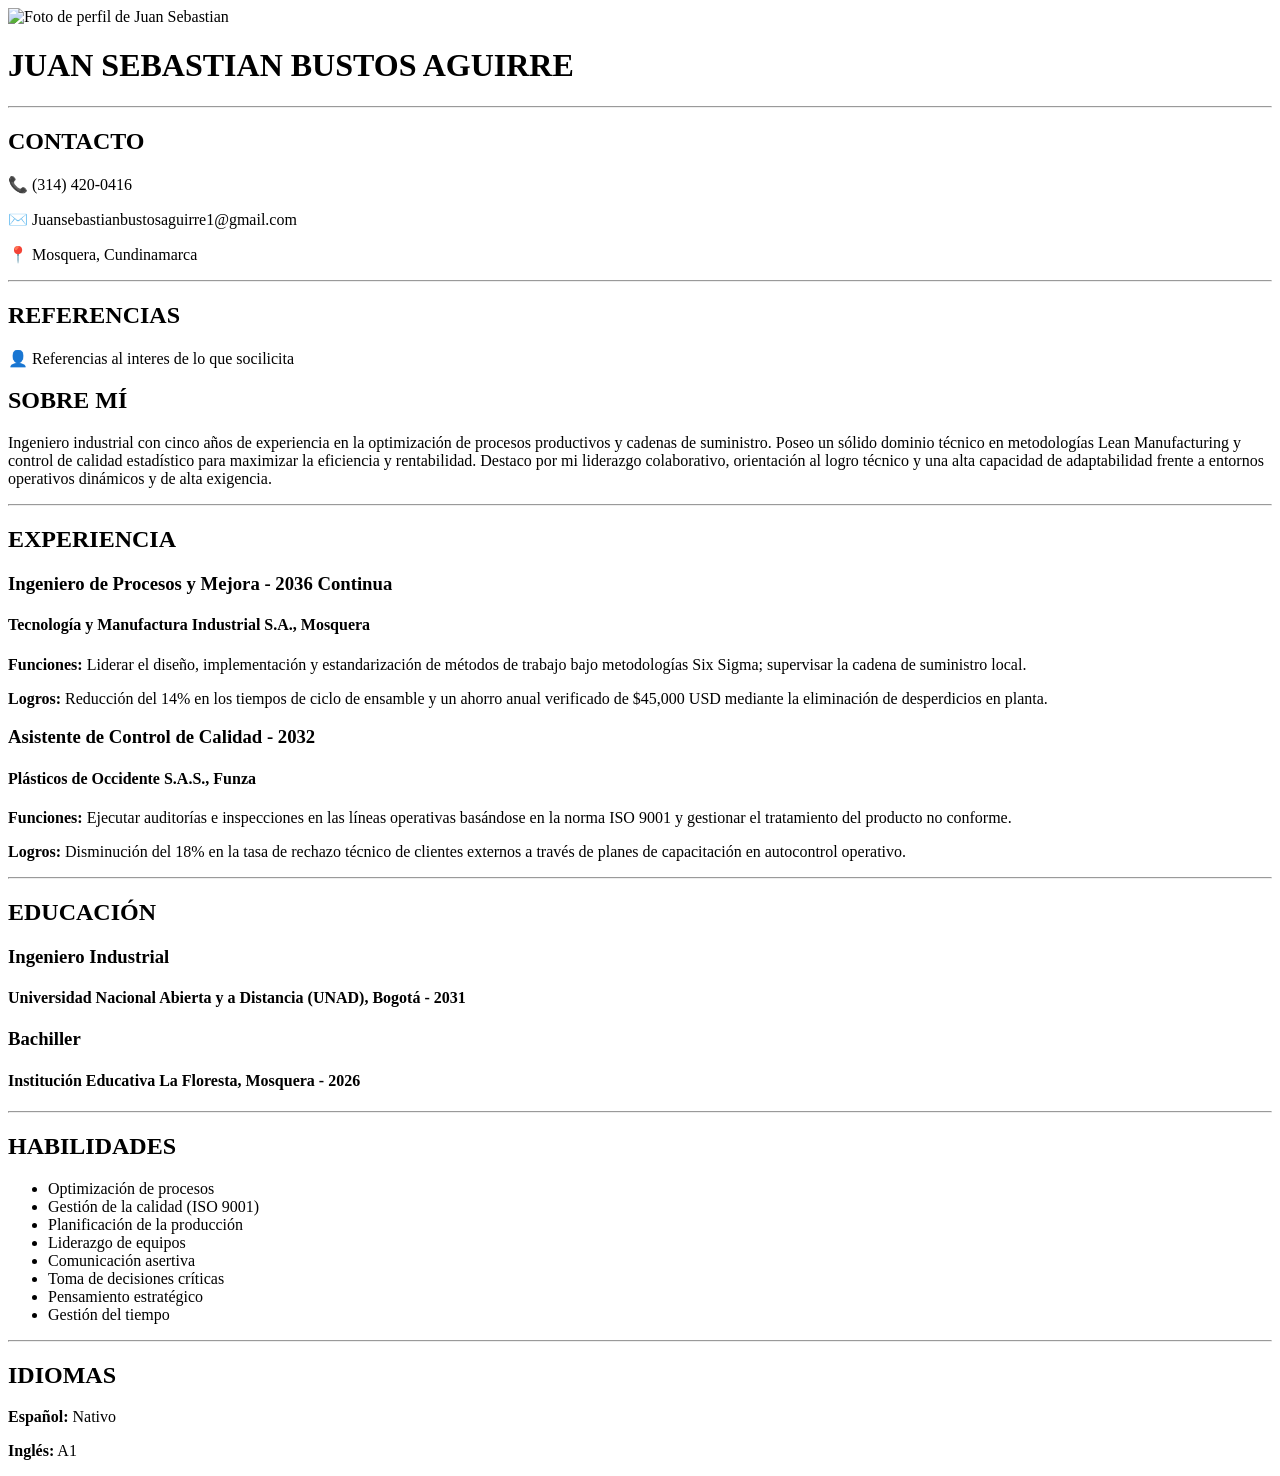
==== Mi curriculum.html @ f1f11cb4 "Add files via upload" ====
<!DOCTYPE html> <!-- Indica al navegador que este es un documento HTML5 -->
<link href="./style.css" rel="styleshett" type="text/css"/>		
<html lang="es"> <!-- Es la raíz del documento y define el idioma español -->
<head> <!-- Contiene información interna para el navegador (no se ve en la pantalla) -->
    <meta charset="UTF-8"> <!-- Configura los caracteres para que se lean acentos y la ñ -->
    <title>Mi curriculum - Juan Sebastian Bustos Aguirre</title> <!-- Es el título de la pestaña del navegador -->
    <link rel="stylesheet" href="estilos.css"> <!-- Conecta una hoja de estilos CSS para dar diseño -->
    <script> </script> <!-- Permite añadir código JavaScript para dar interactividad -->
</head>
<body> <!-- Contiene todo el contenido que sí se ve en la pantalla -->

    <header> <!-- Cabecera con tus datos principales -->
        <div> <!-- Contenedor para la foto de perfil -->
            <!-- En la etiqueta 'img' puedes poner tu foto real reemplazando el texto dentro de 'src' -->
            <img src="tu-foto.jpg" alt="Foto de perfil de Juan Sebastian"> <!-- Muestra la foto de perfil -->
        </div>
        <div> <!-- Contenedor para tu nombre completo -->
            <h1>JUAN SEBASTIAN BUSTOS AGUIRRE</h1> <!-- Es tu nombre como título principal -->
        </div>
    </header>
<hr>
    <section> <!-- Sección: Información de Contacto -->
        <h2>CONTACTO</h2> <!-- Título de la sección de contacto -->
        <p>📞 (314) 420-0416</p> <!-- Número de teléfono de contacto -->
        <p>✉️ Juansebastianbustosaguirre1@gmail.com</p> <!-- Correo electrónico de contacto -->
        <p>📍 Mosquera, Cundinamarca</p> <!-- Ubicación actual de residencia -->
    </section>
<hr>
    <section> <!-- Sección: Referencias -->
        <h2>REFERENCIAS</h2> <!-- Título de la sección de referencias -->
        <p>👤 Referencias al interes de lo que socilicita</p> <!-- Nota aclaratoria sobre las referencias -->
    </section>

    <section> <!-- Sección: Sobre mí (Perfil Profesional) -->
        <h2>SOBRE MÍ</h2> <!-- Título del perfil profesional -->
        <p>Ingeniero industrial con cinco años de experiencia en la optimización de procesos productivos y cadenas de suministro. Poseo un sólido dominio técnico en metodologías Lean Manufacturing y control de calidad estadístico para maximizar la eficiencia y rentabilidad. Destaco por mi liderazgo colaborativo, orientación al logro técnico y una alta capacidad de adaptabilidad frente a entornos operativos dinámicos y de alta exigencia.</p> <!-- Descripción del perfil -->
    </section>
<hr>
    <section> <!-- Sección: Experiencia Laboral -->
        <h2>EXPERIENCIA</h2> <!-- Título de la trayectoria laboral -->
        
        <div> <!-- Bloque para el primer empleo -->
            <h3>Ingeniero de Procesos y Mejora - 2036 Continua</h3> <!-- Cargo ocupado y periodo de tiempo -->
            <h4>Tecnología y Manufactura Industrial S.A., Mosquera</h4> <!-- Nombre de la empresa y ciudad -->
            <p><strong>Funciones:</strong> Liderar el diseño, implementación y estandarización de métodos de trabajo bajo metodologías Six Sigma; supervisar la cadena de suministro local.</p> <!-- Labores asignadas -->
            <p><strong>Logros:</strong> Reducción del 14% en los tiempos de ciclo de ensamble y un ahorro anual verificado de $45,000 USD mediante la eliminación de desperdicios en planta.</p> <!-- Metas y logros alcanzados -->
        </div>

        <div> <!-- Bloque para el segundo empleo -->
            <h3>Asistente de Control de Calidad - 2032</h3> <!-- Cargo ocupado y periodo de tiempo -->
            <h4>Plásticos de Occidente S.A.S., Funza</h4> <!-- Nombre de la empresa y ciudad -->
            <p><strong>Funciones:</strong> Ejecutar auditorías e inspecciones en las líneas operativas basándose en la norma ISO 9001 y gestionar el tratamiento del producto no conforme.</p> <!-- Labores asignadas -->
            <p><strong>Logros:</strong> Disminución del 18% en la tasa de rechazo técnico de clientes externos a través de planes de capacitación en autocontrol operativo.</p> <!-- Metas y logros alcanzados -->
        </div>
    </section>
<hr>
    <section> <!-- Sección: Formación Académica -->
        <h2>EDUCACIÓN</h2> <!-- Título del bloque de estudios -->
        
        <div> <!-- Bloque para la carrera universitaria -->
            <h3>Ingeniero Industrial</h3> <!-- Título profesional obtenido o en curso -->
            <h4>Universidad Nacional Abierta y a Distancia (UNAD), Bogotá - 2031</h4> <!-- Universidad y año -->
        </div>

        <div> <!-- Bloque para la educación secundaria -->
            <h3>Bachiller</h3> <!-- Título de educación media obtenido -->
            <h4>Institución Educativa La Floresta, Mosquera - 2026</h4> <!-- Colegio y año de graduación -->
        </div>
    </section>
<hr>
    <section> <!-- Sección: Habilidades Profesionales -->
        <h2>HABILIDADES</h2> <!-- Título del listado de destrezas -->
        <ul> <!-- Lista de habilidades técnicas y blandas -->
            <li>Optimización de procesos</li> <!-- Habilidad 1 -->
            <li>Gestión de la calidad (ISO 9001)</li> <!-- Habilidad 2 -->
            <li>Planificación de la producción</li> <!-- Habilidad 3 -->
            <li>Liderazgo de equipos</li> <!-- Habilidad 4 -->
            <li>Comunicación asertiva</li> <!-- Habilidad 5 -->
            <li>Toma de decisiones críticas</li> <!-- Habilidad 6 -->
            <li>Pensamiento estratégico</li> <!-- Habilidad 7 -->
            <li>Gestión del tiempo</li> <!-- Habilidad 8 -->
        </ul> <!-- Cierre de la lista de habilidades -->
    </section>
<hr>
    <section> <!-- Sección: Conocimiento de Idiomas -->
        <h2>IDIOMAS</h2> <!-- Título del bloque de idiomas -->
        <p><strong>Español:</strong> Nativo</p> <!-- Idioma materno -->
        <p><strong>Inglés:</strong> A1</p> <!-- Nivel de idioma extranjero -->
    </section>

</body>
</html>
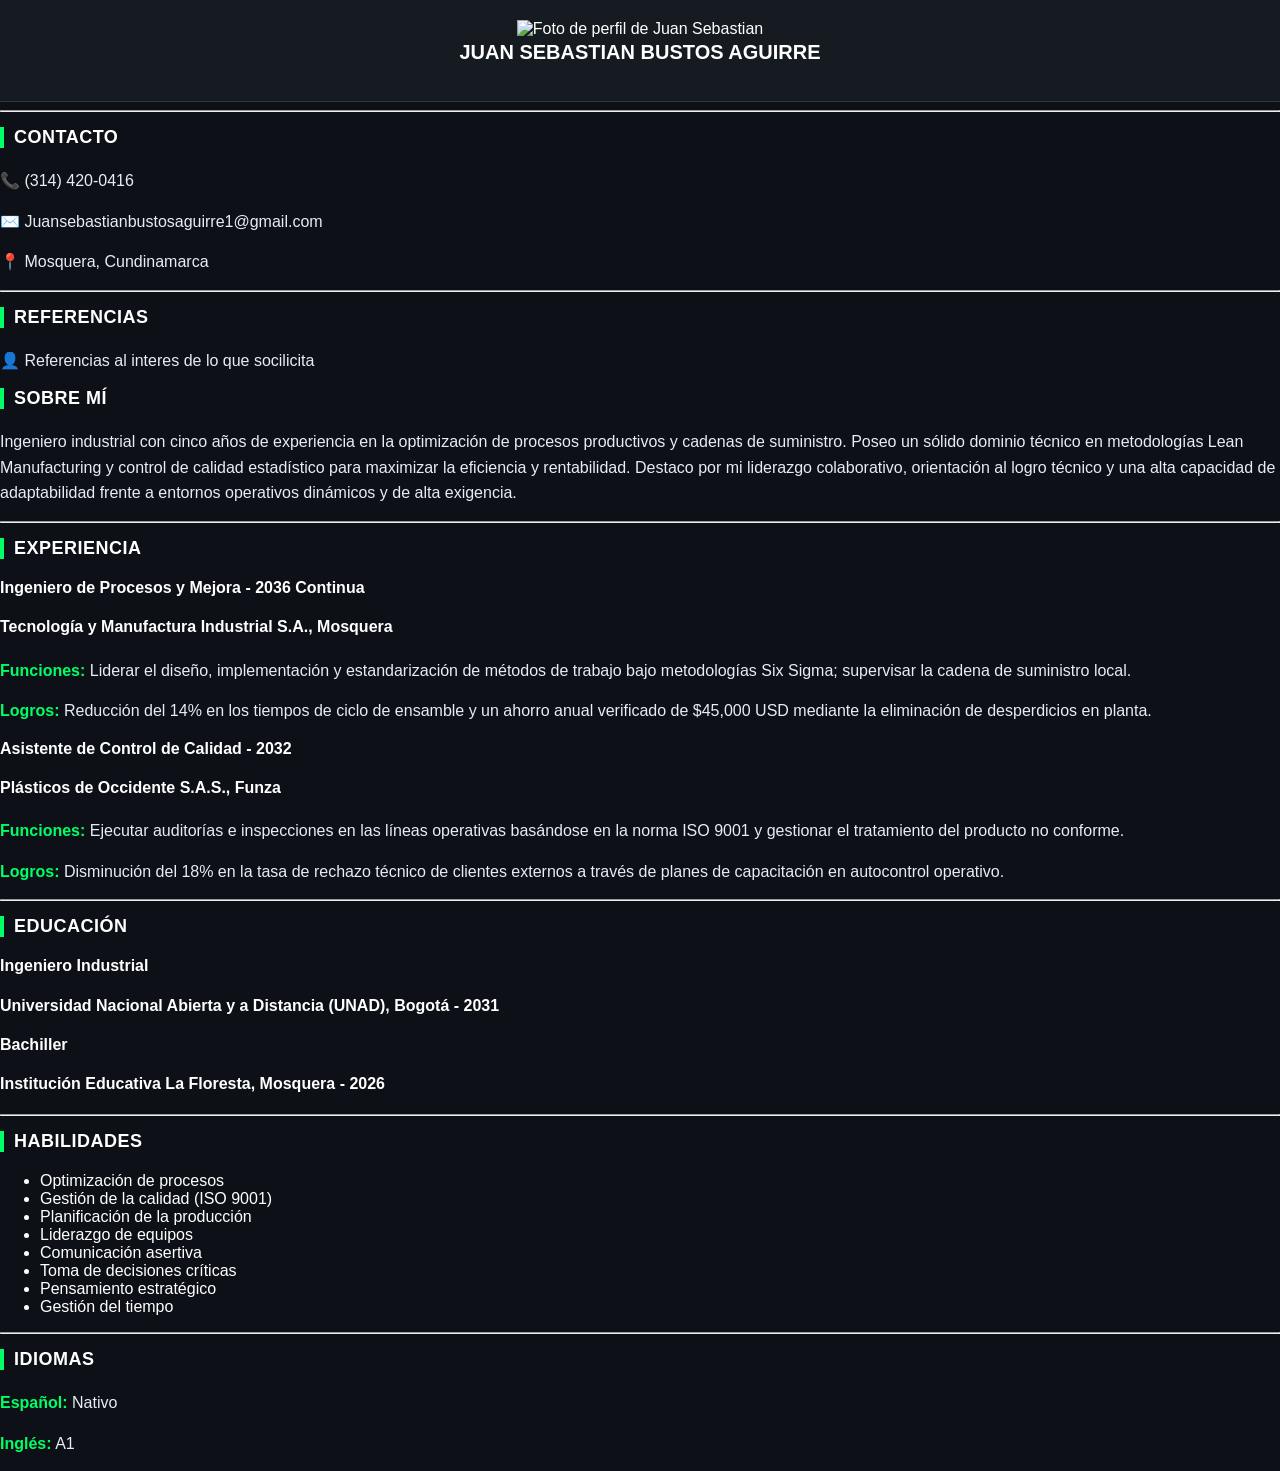
==== commit 09aaba86: "Update Mi curriculum.html" ====
--- a/Mi curriculum.html
+++ b/Mi curriculum.html
@@ -4,7 +4,7 @@
 <head> <!-- Contiene información interna para el navegador (no se ve en la pantalla) -->
     <meta charset="UTF-8"> <!-- Configura los caracteres para que se lean acentos y la ñ -->
     <title>Mi curriculum - Juan Sebastian Bustos Aguirre</title> <!-- Es el título de la pestaña del navegador -->
-    <link rel="stylesheet" href="estilos.css"> <!-- Conecta una hoja de estilos CSS para dar diseño -->
+    <link href="css/curriculum.css" rel="stylesheet" type="text/css" />
     <script> </script> <!-- Permite añadir código JavaScript para dar interactividad -->
 </head>
 <body> <!-- Contiene todo el contenido que sí se ve en la pantalla -->
@@ -89,4 +89,4 @@
     </section>
 
 </body>
-</html>+</html>
--- a/css/curriculum.css
+++ b/css/curriculum.css
@@ -0,0 +1,131 @@
+*{
+            --bg-principal: #0d1117;
+            --bg-tarjeta: #161b22;
+            --verde-copero: #00ff66;
+            --texto-claro: #ffffff;
+            --texto-mutado: #8b949e;
+            --borde: #30363d;
+        }
+
+        body {
+            font-family: 'Segoe UI', Tahoma, Geneva, Verdana, sans-serif;
+            background-color: var(--bg-principal);
+            color: var(--texto-claro);
+            margin: 0;
+            padding: 0;
+        }
+
+        /* Barra de Navegación / Cabecera */
+        header {
+            background-color: var(--bg-tarjeta);
+            border-bottom: 1px solid var(--borde);
+            padding: 20px;
+            text-align: center;
+        }
+
+        .logo-tesis {
+            font-size: 14px;
+            font-weight: bold;
+            color: var(--verde-copero);
+            text-transform: uppercase;
+            letter-spacing: 2px;
+            margin-bottom: 10px;
+        }
+
+        header h1 {
+            font-size: 20px;
+            margin: 10px 0;
+            line-height: 1.4;
+            max-width: 800px;
+            margin: 0 auto 15px auto;
+        }
+
+        .meta-datos {
+            font-size: 14px;
+            color: var(--texto-mutado);
+        }
+
+        .meta-datos strong {
+            color: var(--texto-claro);
+        }
+
+        /* Contenedor Principal */
+        main {
+            max-width: 900px;
+            margin: 30px auto;
+            padding: 0 20px;
+        }
+
+        h2 {
+            border-left: 4px solid var(--verde-copero);
+            padding-left: 10px;
+            font-size: 18px;
+            margin-bottom: 20px;
+            text-transform: uppercase;
+            letter-spacing: 0.5px;
+        }
+
+        /* Paneles de Información (Estilo Copero) */
+        .panel-analisis {
+            background-color: var(--bg-tarjeta);
+            border: 1px solid var(--borde);
+            border-radius: 8px;
+            padding: 20px;
+            margin-bottom: 30px;
+        }
+
+        p {
+            line-height: 1.6;
+            color: #e6edf3;
+            margin-top: 0;
+            margin-bottom: 15px;
+        }
+
+        p strong {
+            color: var(--verde-copero);
+        }
+
+        /* Bloque Destacado / Variable de Control */
+        .bloque-dinamico {
+            background: rgba(0, 255, 102, 0.03);
+            border: 1px dashed var(--verde-copero);
+            border-radius: 6px;
+            padding: 15px;
+            margin-top: 15px;
+        }
+
+        .bloque-dinamico h3 {
+            margin-top: 0;
+            color: var(--verde-copero);
+            font-size: 16px;
+        }
+
+        /* Grid para Secciones Cortas */
+        .grid-dos-columnas {
+            display: grid;
+            grid-template-columns: repeat(auto-fit, minmax(300px, 1fr));
+            gap: 20px;
+            margin-bottom: 30px;
+        }
+
+        .grid-dos-columnas .panel-analisis {
+            margin-bottom: 0;
+        }
+
+        h3 {
+            font-size: 16px;
+            color: var(--texto-claro);
+            margin-bottom: 10px;
+        }
+
+        /* Pie de página */
+        footer {
+            text-align: center;
+            padding: 20px;
+            color: var(--texto-mutated);
+            font-size: 13px;
+            border-top: 1px solid var(--borde);
+            background-color: var(--bg-tarjeta);
+            margin-top: 50px;
+        }
+        
